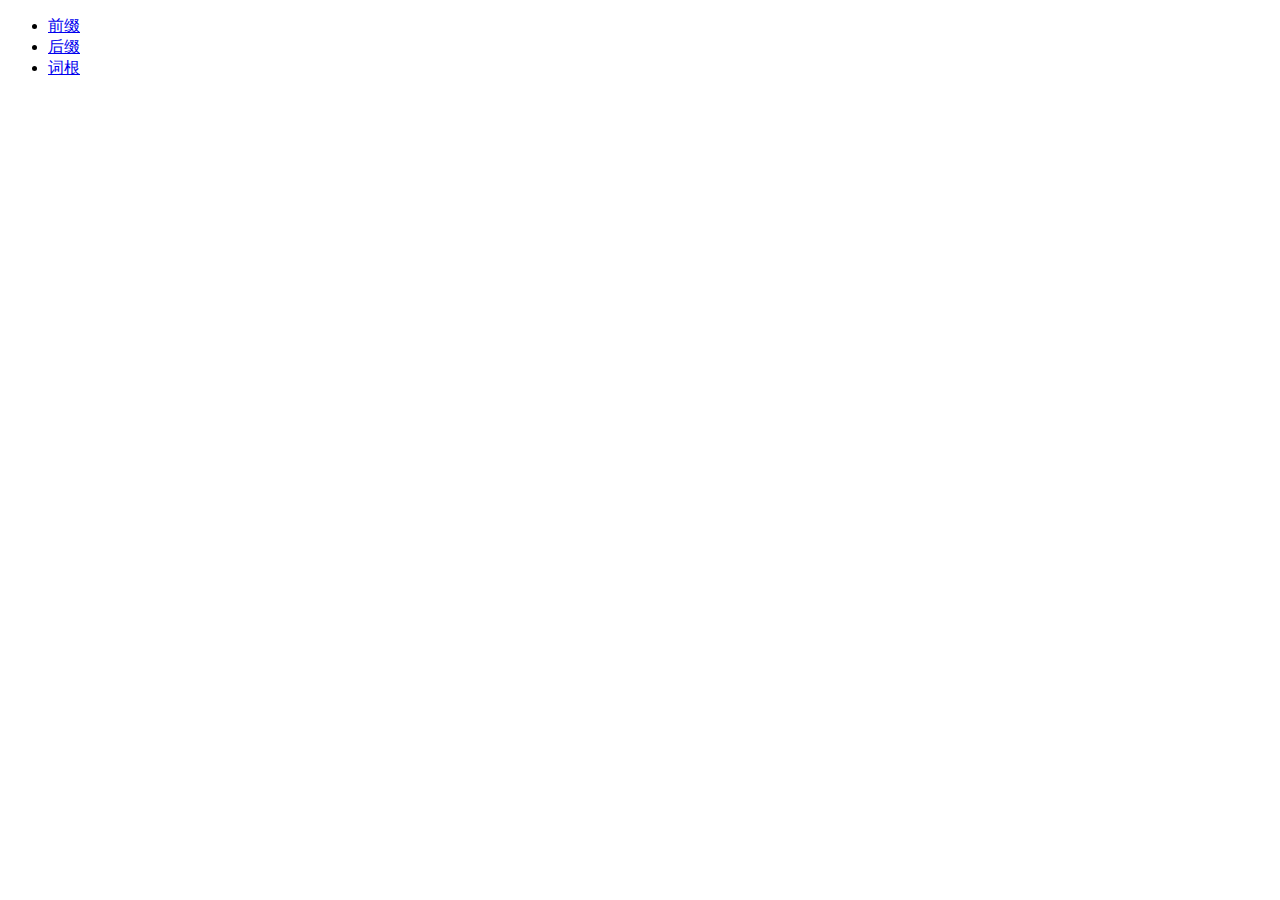
==== index.html @ be82e286 "'ttt'" ====
<!DOCTYPE html>
<html>
<head>
<meta charset="UTF-8">
<meta name="viewport" content="width=device-width, initial-scale=1.0">
<meta http-equiv="X-UA-Compatible" content="ie=edge">
<title>Word Bank</title>
</head>
<body>
<article>
	<ul>
		<li><a href="./prefix.html">前缀</a></li>
		<li><a href="./suffix.html">后缀</a></li>
		<li><a href="./stem.html">词根</a></li>
	</ul>
</article>

</body>
</html>
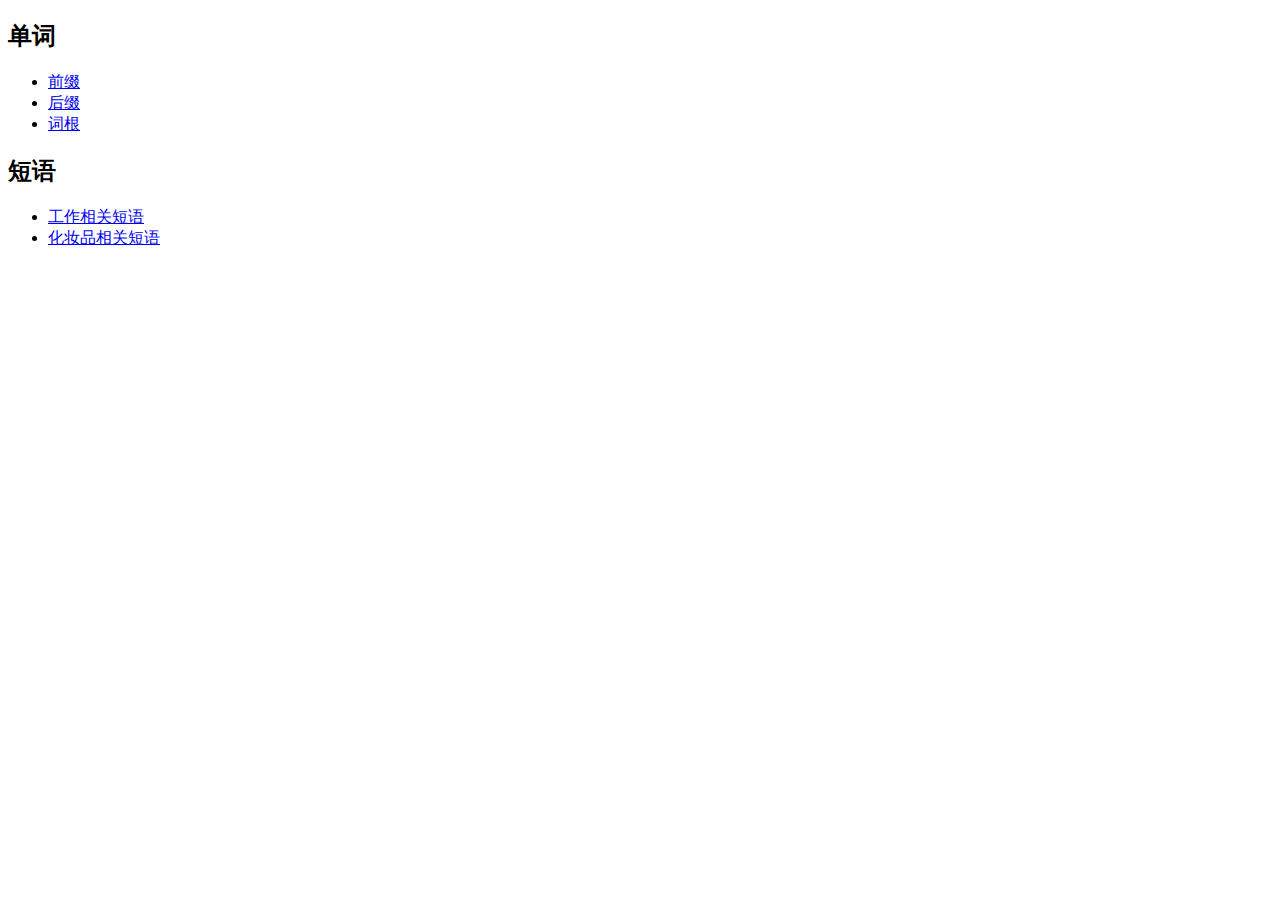
==== commit d365008e: "'tttt'" ====
--- a/index.html
+++ b/index.html
@@ -7,6 +7,7 @@
 <title>Word Bank</title>
 </head>
 <body>
+<h2>单词</h2>
 <article>
 	<ul>
 		<li><a href="./prefix.html">前缀</a></li>
@@ -14,6 +15,12 @@
 		<li><a href="./stem.html">词根</a></li>
 	</ul>
 </article>
-
+<h2>短语</h2>
+<article>
+	<ul>
+		<li><a href="./phrase-work.html">工作相关短语</a></li>
+		<li><a href="./cosmetic.html">化妆品相关短语</a></li>
+	</ul>
+</article>
 </body>
 </html>
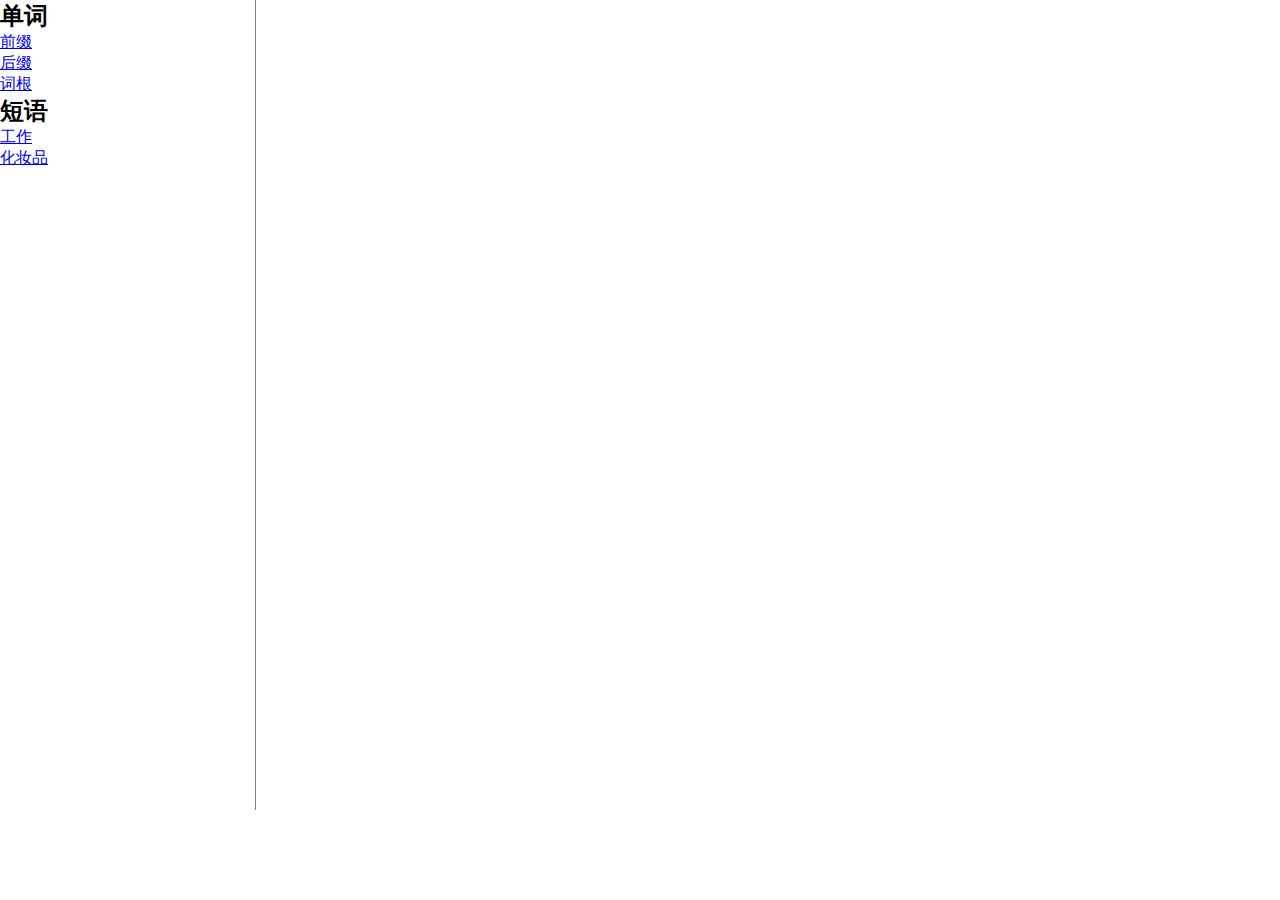
==== commit 66d84da4: "ttttt" ====
--- a/index.html
+++ b/index.html
@@ -5,22 +5,49 @@
 <meta name="viewport" content="width=device-width, initial-scale=1.0">
 <meta http-equiv="X-UA-Compatible" content="ie=edge">
 <title>Word Bank</title>
+<link type="text/css" rel="styleSheet" href="./assets/m.css" />
 </head>
 <body>
+<div class="container">
+<div class="left">
 <h2>单词</h2>
 <article>
 	<ul>
-		<li><a href="./prefix.html">前缀</a></li>
-		<li><a href="./suffix.html">后缀</a></li>
-		<li><a href="./stem.html">词根</a></li>
+		<li><a href="javascript:void(0)" onclick="clickNode('prefix')">前缀</a></li>
+		<li><a href="javascript:void(0)" onclick="clickNode('suffix')">后缀</a></li>
+		<li><a href="javascript:void(0)" onclick="clickNode('stem')">词根</a></li>
 	</ul>
 </article>
 <h2>短语</h2>
 <article>
 	<ul>
-		<li><a href="./phrase-work.html">工作相关短语</a></li>
-		<li><a href="./cosmetic.html">化妆品相关短语</a></li>
+		<li><a href="javascript:void(0)" onclick="clickNode('phrase-work')">工作</a></li>
+		<li><a href="javascript:void(0)" onclick="clickNode('phrase-cosmetic')">化妆品</a></li>
 	</ul>
 </article>
+</div>
+<div class="right">
+<svg id="mindmap"></svg>
+</div>
+</div>
+<script src="./assets/m.js"></script>
+<script>
+function clickNode(key){
+	var existScript = document.getElementById('mk');
+	var svg = document.getElementById('mindmap');
+	if(existScript){
+		existScript.remove();
+		while(svg.lastChild){
+			svg.removeChild(svg.lastChild)
+		}
+	}
+	
+	var script = document.createElement('script');
+	script.setAttribute("type","text/javascript");
+	script.setAttribute("src",'./js/'+key+'.js');
+	script.setAttribute("id","mk");
+	document.body.appendChild(script);
+}
+</script>
 </body>
 </html>
--- a/assets/m.css
+++ b/assets/m.css
@@ -0,0 +1,89 @@
+* {
+  margin: 0;
+  padding: 0;
+}
+
+.container {
+	display: flex;
+}
+
+.left {
+	width: 20%;
+	border-right: 1px solid gray;
+}
+
+.right {
+	width: 80%;
+}
+
+#mindmap {
+  display: block;
+  width: 80vw;
+  height: 90vh;
+}
+
+.mm-toolbar {
+      display: none;
+      -moz-user-select: none;
+           user-select: none;
+      align-items: center;
+      border-radius: 0.25rem;
+      border-width: 1px;
+      border-style: solid;
+      --tw-border-opacity: 1;
+      border-color: rgb(209 213 219 / var(--tw-border-opacity));
+      --tw-bg-opacity: 1;
+      background-color: rgb(255 255 255 / var(--tw-bg-opacity));
+      padding: 0.25rem;
+      line-height: 1
+}
+  .mm-toolbar:hover {
+      --tw-border-opacity: 1;
+      border-color: rgb(156 163 175 / var(--tw-border-opacity))
+}
+  .mm-toolbar svg {
+      display: block
+}
+  .mm-toolbar a {
+      display: inline-block;
+      text-decoration-line: none
+}
+  .mm-toolbar-brand > img {
+      height: 1rem;
+      width: 1rem;
+      vertical-align: middle
+}
+  .mm-toolbar-brand > span {
+      padding-left: 0.25rem;
+      padding-right: 0.25rem
+}
+  .mm-toolbar-brand:not(:first-child), .mm-toolbar-item:not(:first-child) {
+      margin-left: 0.25rem
+}
+  .mm-toolbar-brand > *, .mm-toolbar-item > * {
+      cursor: pointer;
+      text-align: center;
+      font-size: 0.75rem;
+      line-height: 1rem;
+      --tw-text-opacity: 1;
+      color: rgb(156 163 175 / var(--tw-text-opacity));
+      min-width: 20px;
+      height: 20px;
+      line-height: 20px
+}
+  .mm-toolbar-brand.active,
+    .mm-toolbar-brand:hover,
+    .mm-toolbar-item.active,
+    .mm-toolbar-item:hover {
+      border-radius: 0.25rem;
+      --tw-bg-opacity: 1;
+      background-color: rgb(229 231 235 / var(--tw-bg-opacity))
+}
+  .mm-toolbar-brand.active > *, .mm-toolbar-brand:hover > *, .mm-toolbar-item.active > *, .mm-toolbar-item:hover > * {
+      --tw-text-opacity: 1;
+      color: rgb(31 41 55 / var(--tw-text-opacity))
+}
+  .mm-toolbar-brand.active, .mm-toolbar-item.active {
+      --tw-bg-opacity: 1;
+      background-color: rgb(209 213 219 / var(--tw-bg-opacity))
+}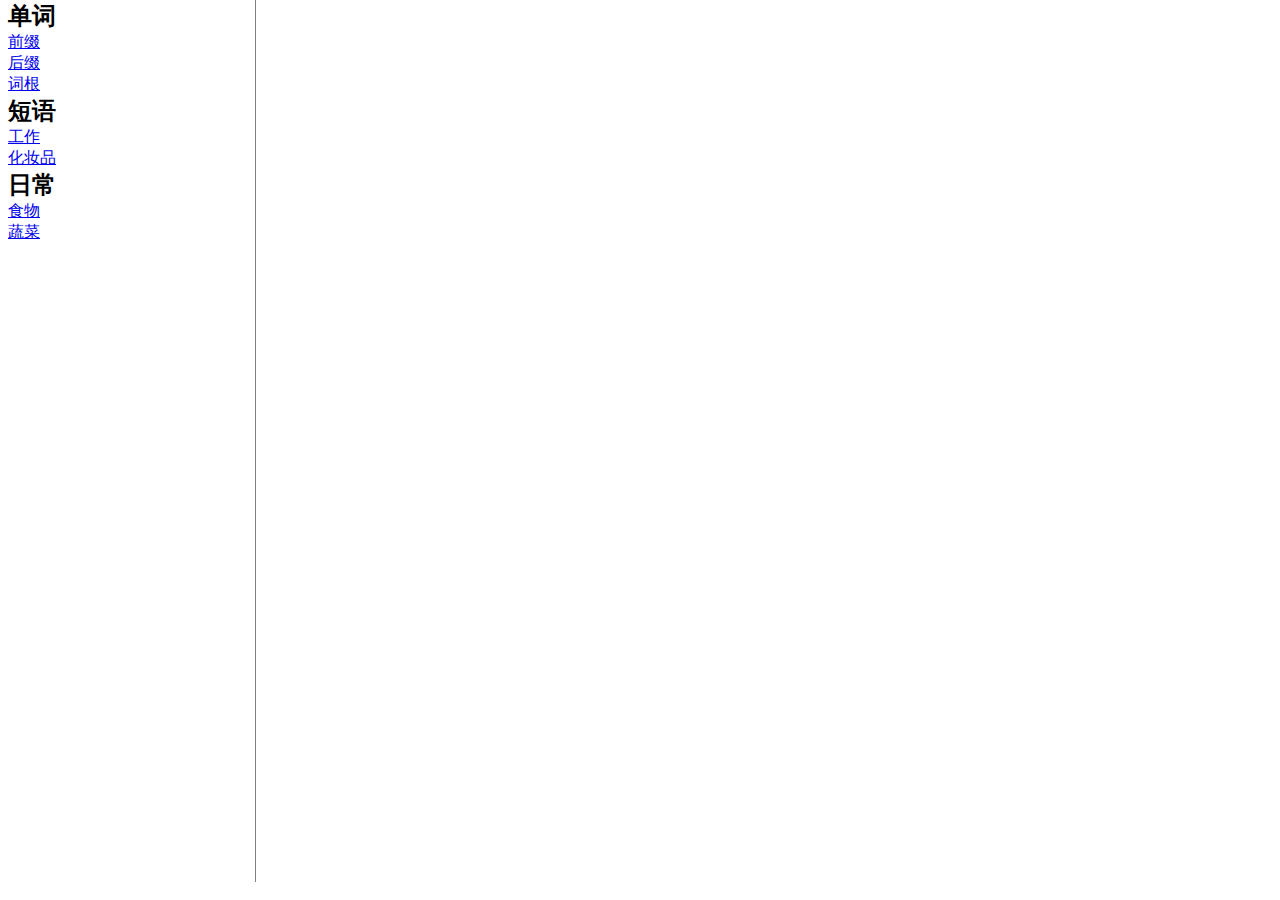
==== commit 7c4ced38: "xx" ====
--- a/index.html
+++ b/index.html
@@ -23,6 +23,13 @@
 	<ul>
 		<li><a href="javascript:void(0)" onclick="clickNode('phrase-work')">工作</a></li>
 		<li><a href="javascript:void(0)" onclick="clickNode('phrase-cosmetic')">化妆品</a></li>
+	</ul>
+</article>
+<h2>日常</h2>
+<article>
+	<ul>
+		<li><a href="javascript:void(0)" onclick="clickNode('food')">食物</a></li>
+		<li><a href="javascript:void(0)" onclick="clickNode('vegetables')">蔬菜</a></li>
 	</ul>
 </article>
 </div>
--- a/assets/m.css
+++ b/assets/m.css
@@ -10,6 +10,7 @@
 .left {
 	width: 20%;
 	border-right: 1px solid gray;
+	padding-left: 8px;
 }
 
 .right {
@@ -19,7 +20,7 @@
 #mindmap {
   display: block;
   width: 80vw;
-  height: 90vh;
+  height: 98vh;
 }
 
 .mm-toolbar {
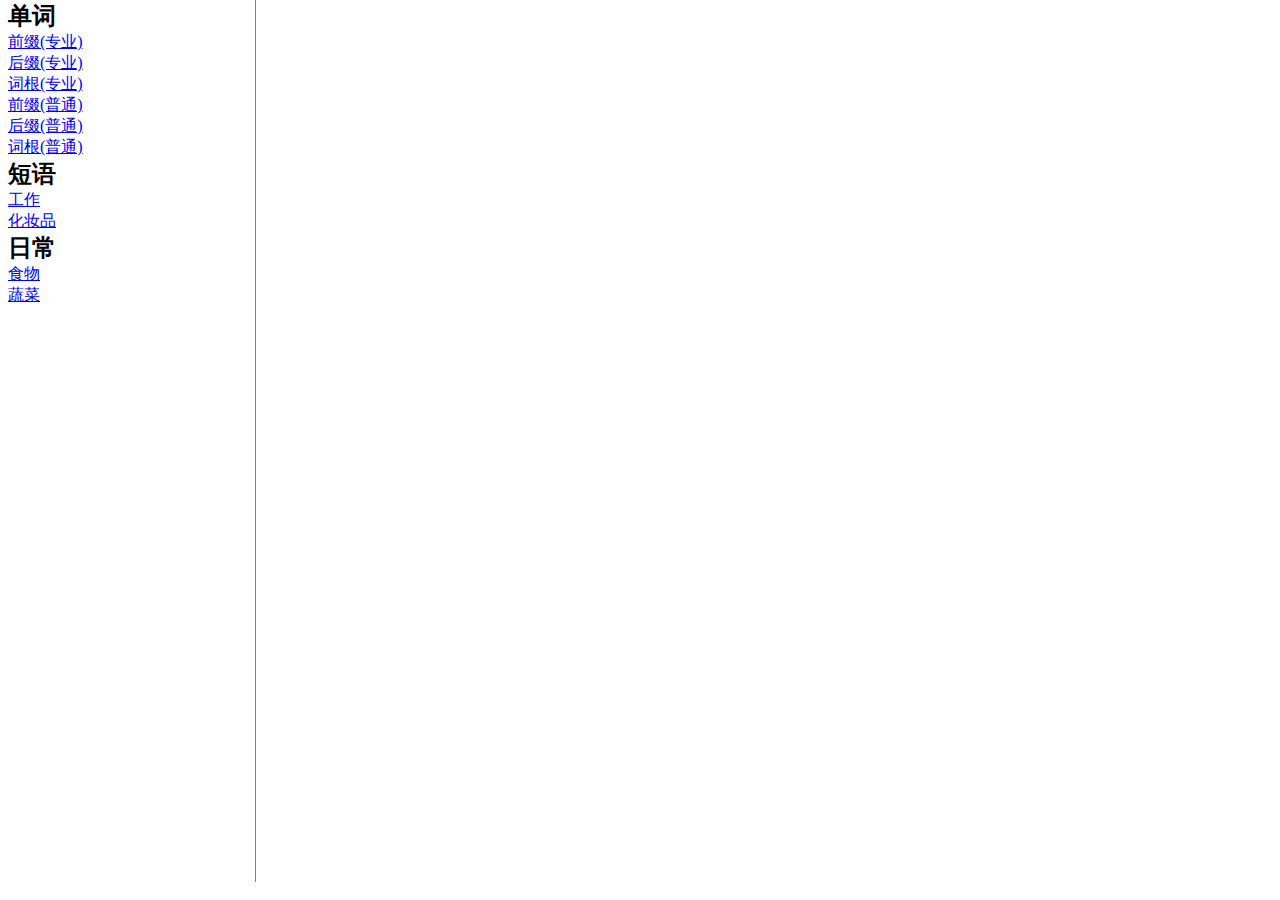
==== commit ba7fd314: "update: add new prof resources" ====
--- a/index.html
+++ b/index.html
@@ -13,9 +13,12 @@
 <h2>单词</h2>
 <article>
 	<ul>
-		<li><a href="javascript:void(0)" onclick="clickNode('prefix')">前缀</a></li>
-		<li><a href="javascript:void(0)" onclick="clickNode('suffix')">后缀</a></li>
-		<li><a href="javascript:void(0)" onclick="clickNode('stem')">词根</a></li>
+		<li><a href="javascript:void(0)" onclick="clickNode('prefix-prof')">前缀(专业)</a></li>
+		<li><a href="javascript:void(0)" onclick="clickNode('suffix-prof')">后缀(专业)</a></li>
+		<li><a href="javascript:void(0)" onclick="clickNode('stem-prof')">词根(专业)</a></li>
+		<li><a href="javascript:void(0)" onclick="clickNode('prefix')">前缀(普通)</a></li>
+		<li><a href="javascript:void(0)" onclick="clickNode('suffix')">后缀(普通)</a></li>
+		<li><a href="javascript:void(0)" onclick="clickNode('stem')">词根(普通)</a></li>
 	</ul>
 </article>
 <h2>短语</h2>
--- a/assets/m.css
+++ b/assets/m.css
@@ -23,68 +23,43 @@
   height: 98vh;
 }
 
-.mm-toolbar {
-      display: none;
-      -moz-user-select: none;
-           user-select: none;
-      align-items: center;
-      border-radius: 0.25rem;
-      border-width: 1px;
-      border-style: solid;
-      --tw-border-opacity: 1;
-      border-color: rgb(209 213 219 / var(--tw-border-opacity));
-      --tw-bg-opacity: 1;
-      background-color: rgb(255 255 255 / var(--tw-bg-opacity));
-      padding: 0.25rem;
-      line-height: 1
+.mm-toolbar:hover {--un-border-opacity:1;border-color:rgb(161 161 170 / var(--un-border-opacity));
 }
-  .mm-toolbar:hover {
-      --tw-border-opacity: 1;
-      border-color: rgb(156 163 175 / var(--tw-border-opacity))
+.mm-toolbar svg {display:block;
 }
-  .mm-toolbar svg {
-      display: block
+.mm-toolbar a {display:inline-block;text-decoration:none;
 }
-  .mm-toolbar a {
-      display: inline-block;
-      text-decoration-line: none
+.mm-toolbar-brand > img {width:1rem;height:1rem;vertical-align:middle;
+  }
+.mm-toolbar-brand > span {padding-left:0.25rem;padding-right:0.25rem;
+  }
+.mm-toolbar-brand:not(:first-child), .mm-toolbar-item:not(:first-child) {margin-left:0.25rem;
+  }
+.mm-toolbar-brand > *, .mm-toolbar-item > * {
+    min-width: 20px;
+    height: 20px;
+    line-height: 20px;cursor:pointer;text-align:center;font-size:0.75rem;line-height:1rem;--un-text-opacity:1;color:rgb(161 161 170 / var(--un-text-opacity));
+  }
+.mm-toolbar-brand.active > *, .mm-toolbar-brand:hover > *, .mm-toolbar-item.active > *, .mm-toolbar-item:hover > * {--un-text-opacity:1;color:rgb(39 39 42 / var(--un-text-opacity));
+    }
+.mm-toolbar-brand.active,
+  .mm-toolbar-brand:hover,
+  .mm-toolbar-item.active,
+  .mm-toolbar-item:hover {border-radius:0.25rem;--un-bg-opacity:1;background-color:rgb(228 228 231 / var(--un-bg-opacity));
 }
-  .mm-toolbar-brand > img {
-      height: 1rem;
-      width: 1rem;
-      vertical-align: middle
+.mm-toolbar-brand.active, .mm-toolbar-item.active {--un-bg-opacity:1;background-color:rgb(212 212 216 / var(--un-bg-opacity));
+  }
+.mm-toolbar {display:flex;-webkit-user-select:none;-moz-user-select:none;user-select:none;align-items:center;border-width:1px;--un-border-opacity:1;border-color:rgb(212 212 216 / var(--un-border-opacity));border-radius:0.25rem;border-style:solid;--un-bg-opacity:1;background-color:rgb(255 255 255 / var(--un-bg-opacity));padding:0.25rem;line-height:1;
 }
-  .mm-toolbar-brand > span {
-      padding-left: 0.25rem;
-      padding-right: 0.25rem
+
+.markmap-dark .mm-toolbar:hover {--un-border-opacity:1;border-color:rgb(113 113 122 / var(--un-border-opacity));
 }
-  .mm-toolbar-brand:not(:first-child), .mm-toolbar-item:not(:first-child) {
-      margin-left: 0.25rem
+
+.markmap-dark .mm-toolbar > *:hover > * {--un-text-opacity:1;color:rgb(228 228 231 / var(--un-text-opacity));
+  }
+
+.markmap-dark .mm-toolbar > *:hover {--un-bg-opacity:1;background-color:rgb(82 82 91 / var(--un-bg-opacity));
 }
-  .mm-toolbar-brand > *, .mm-toolbar-item > * {
-      cursor: pointer;
-      text-align: center;
-      font-size: 0.75rem;
-      line-height: 1rem;
-      --tw-text-opacity: 1;
-      color: rgb(156 163 175 / var(--tw-text-opacity));
-      min-width: 20px;
-      height: 20px;
-      line-height: 20px
-}
-  .mm-toolbar-brand.active,
-    .mm-toolbar-brand:hover,
-    .mm-toolbar-item.active,
-    .mm-toolbar-item:hover {
-      border-radius: 0.25rem;
-      --tw-bg-opacity: 1;
-      background-color: rgb(229 231 235 / var(--tw-bg-opacity))
-}
-  .mm-toolbar-brand.active > *, .mm-toolbar-brand:hover > *, .mm-toolbar-item.active > *, .mm-toolbar-item:hover > * {
-      --tw-text-opacity: 1;
-      color: rgb(31 41 55 / var(--tw-text-opacity))
-}
-  .mm-toolbar-brand.active, .mm-toolbar-item.active {
-      --tw-bg-opacity: 1;
-      background-color: rgb(209 213 219 / var(--tw-bg-opacity))
+
+.markmap-dark .mm-toolbar {--un-border-opacity:1;border-color:rgb(82 82 91 / var(--un-border-opacity));--un-bg-opacity:1;background-color:rgb(39 39 42 / var(--un-bg-opacity));--un-text-opacity:1;color:rgb(161 161 170 / var(--un-text-opacity));
 }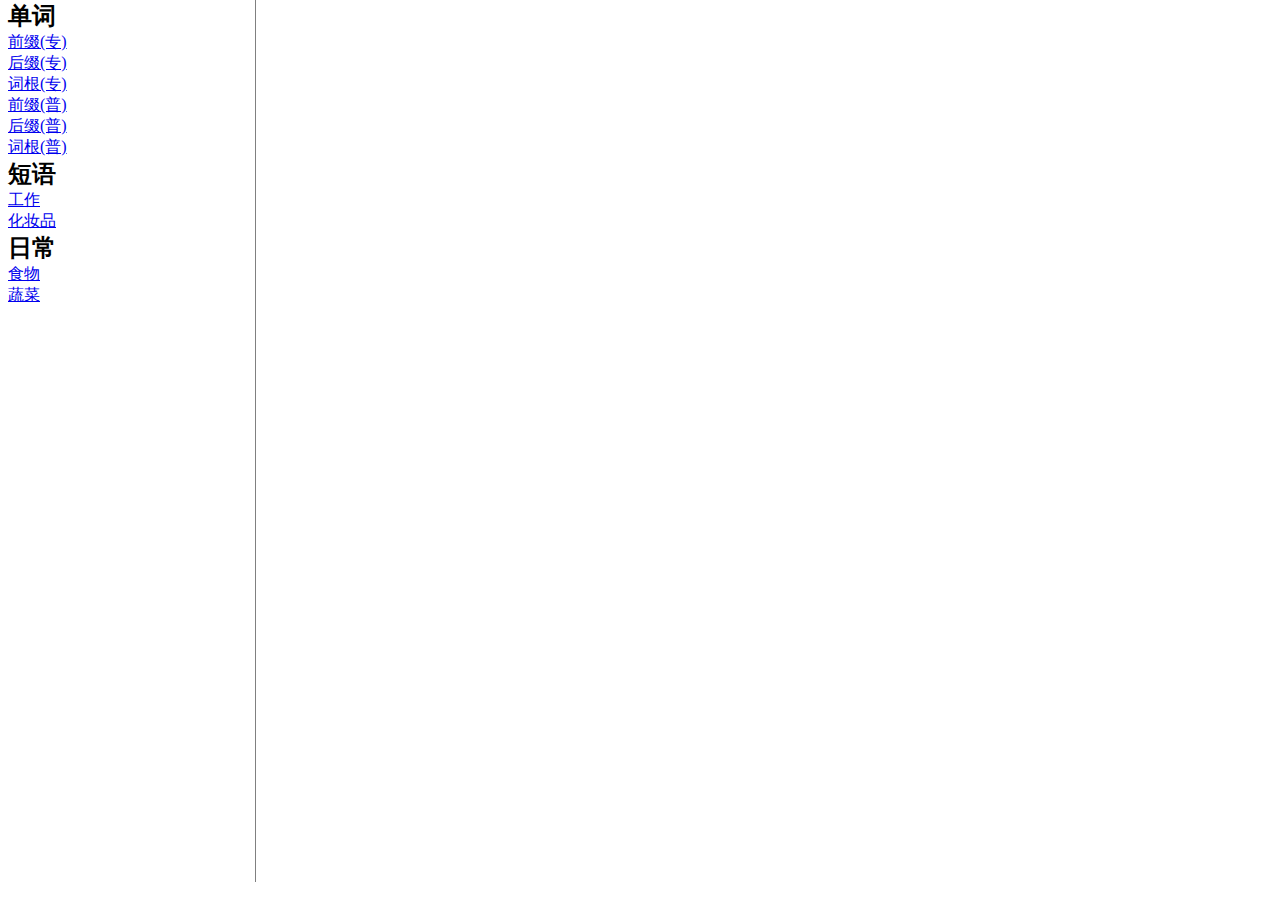
==== commit 614ee139: "fix: typo to fix phone style" ====
--- a/index.html
+++ b/index.html
@@ -13,12 +13,12 @@
 <h2>单词</h2>
 <article>
 	<ul>
-		<li><a href="javascript:void(0)" onclick="clickNode('prefix-prof')">前缀(专业)</a></li>
-		<li><a href="javascript:void(0)" onclick="clickNode('suffix-prof')">后缀(专业)</a></li>
-		<li><a href="javascript:void(0)" onclick="clickNode('stem-prof')">词根(专业)</a></li>
-		<li><a href="javascript:void(0)" onclick="clickNode('prefix')">前缀(普通)</a></li>
-		<li><a href="javascript:void(0)" onclick="clickNode('suffix')">后缀(普通)</a></li>
-		<li><a href="javascript:void(0)" onclick="clickNode('stem')">词根(普通)</a></li>
+		<li><a href="javascript:void(0)" onclick="clickNode('prefix-prof')">前缀(专)</a></li>
+		<li><a href="javascript:void(0)" onclick="clickNode('suffix-prof')">后缀(专)</a></li>
+		<li><a href="javascript:void(0)" onclick="clickNode('stem-prof')">词根(专)</a></li>
+		<li><a href="javascript:void(0)" onclick="clickNode('prefix')">前缀(普)</a></li>
+		<li><a href="javascript:void(0)" onclick="clickNode('suffix')">后缀(普)</a></li>
+		<li><a href="javascript:void(0)" onclick="clickNode('stem')">词根(普)</a></li>
 	</ul>
 </article>
 <h2>短语</h2>
